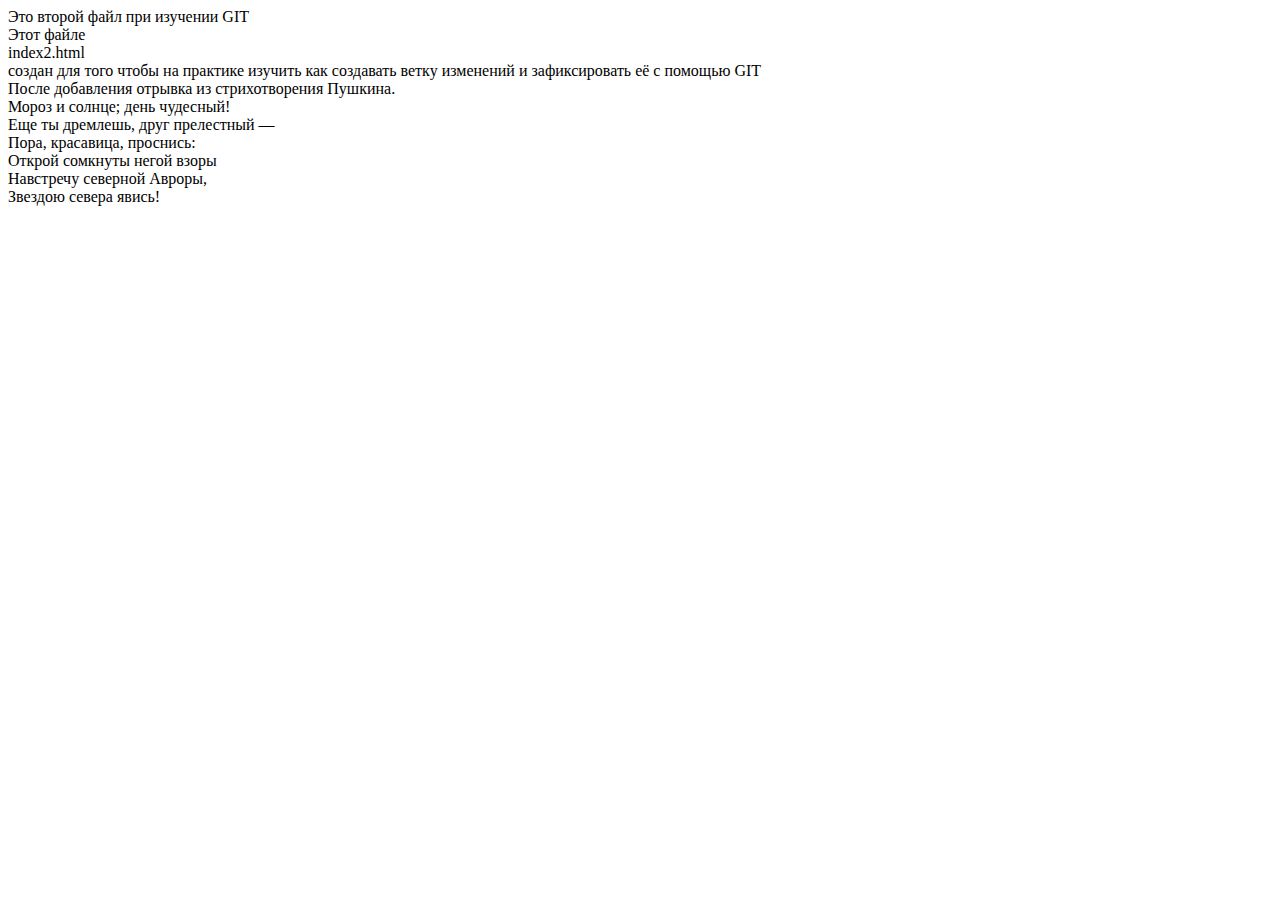
==== index2.html @ 136c01ca "новая ветка для работы на отдельным файлом index2.html" ====
<!DOCTYPE html>
<html lang="en">
<head>
    <meta charset="UTF-8">
    <meta http-equiv="X-UA-Compatible" content="IE=edge">
    <meta name="viewport" content="width=device-width, initial-scale=1.0">
    <title>GIT_обучение2</title>
</head>
<body>
    <div>Это второй файл при изучении GIT</div>
    <div>Этот файле</div>
    <div>index2.html</div>
    <div>создан для того чтобы на практике изучить как создавать ветку изменений и зафиксировать её с помощью GIT</div>
    <div>После добавления отрывка из стрихотворения Пушкина.</div>
    <div>Мороз и солнце; день чудесный!<br>
        Еще ты дремлешь, друг прелестный —<br>
        Пора, красавица, проснись:<br>
        Открой сомкнуты негой взоры<br>
        Навстречу северной Авроры,<br>
        Звездою севера явись!<br>
    </div>
</body>
</html>
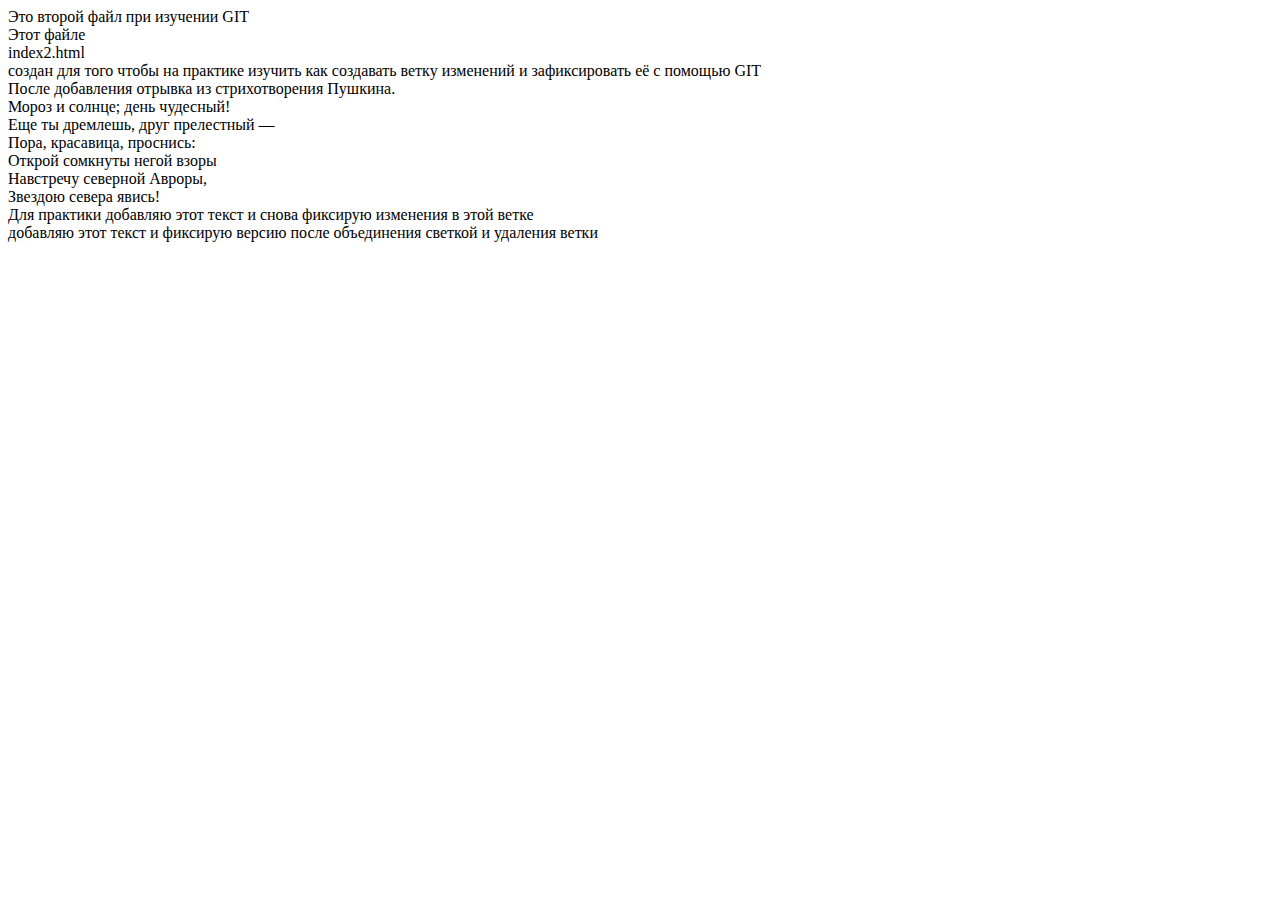
==== commit 6df0f666: "фикс.объединение с веткой и удалил ветку" ====
--- a/index2.html
+++ b/index2.html
@@ -19,5 +19,7 @@
         Навстречу северной Авроры,<br>
         Звездою севера явись!<br>
     </div>
+    <div>Для практики добавляю этот текст и снова фиксирую изменения в этой ветке</div>
+    <div>добавляю этот текст и фиксирую версию после объединения светкой и удаления ветки</div>
 </body>
 </html>